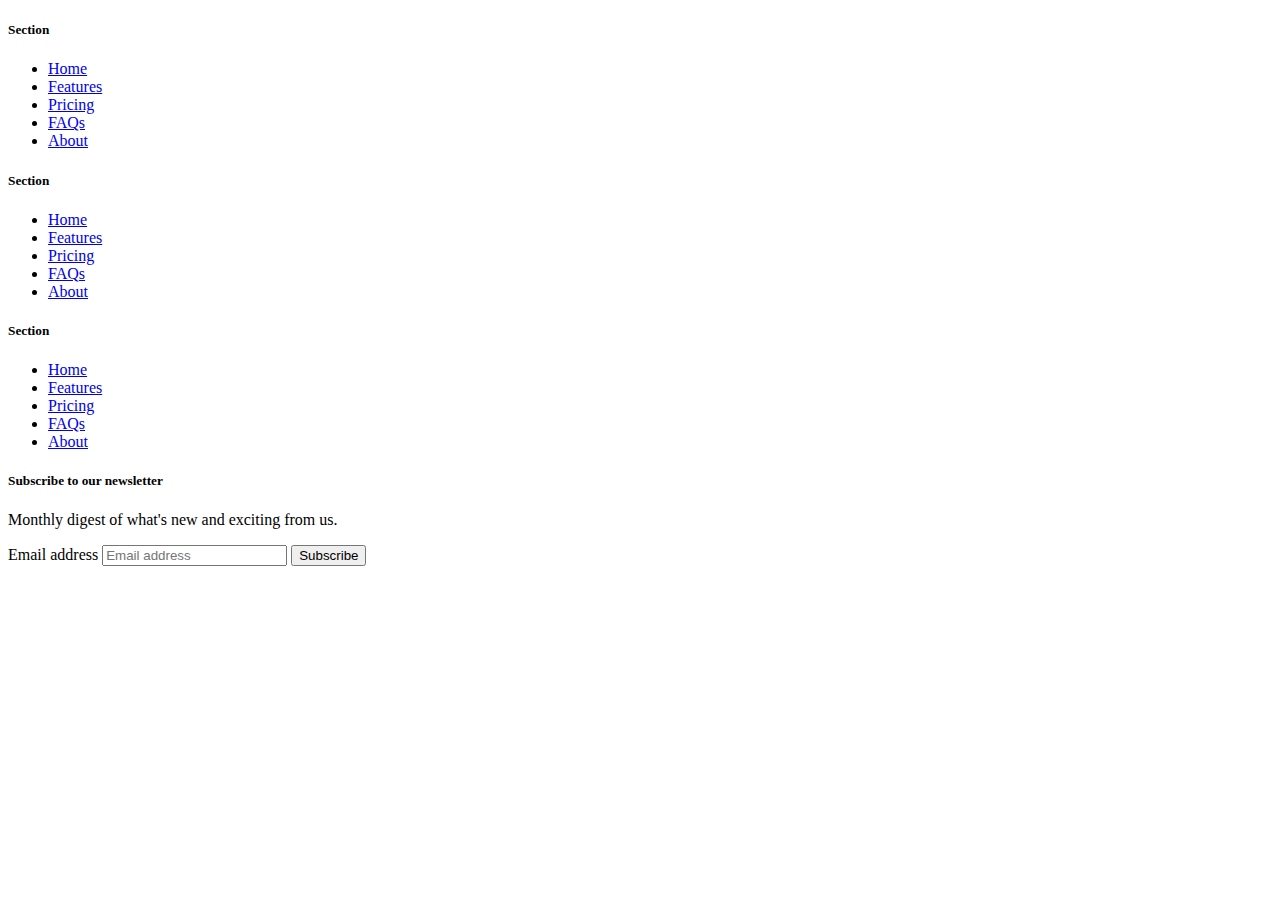
==== Header.html @ 9156dcb7 "Add files via upload" ====
<!DOCTYPE html>
<html lang="en">
<head>
    <meta charset="UTF-8">
    <meta http-equiv="X-UA-Compatible" content="IE=edge">
    <meta name="viewport" content="width=device-width, initial-scale=1.0">
    <title>Header</title>
</head>
<body>
    <div class="row">
        <div class="col-6 col-md-2 mb-3">
          <h5>Section</h5>
          <ul class="nav flex-column">
            <li class="nav-item mb-2"><a href="#" class="nav-link p-0 text-body-secondary">Home</a></li>
            <li class="nav-item mb-2"><a href="#" class="nav-link p-0 text-body-secondary">Features</a></li>
            <li class="nav-item mb-2"><a href="#" class="nav-link p-0 text-body-secondary">Pricing</a></li>
            <li class="nav-item mb-2"><a href="#" class="nav-link p-0 text-body-secondary">FAQs</a></li>
            <li class="nav-item mb-2"><a href="#" class="nav-link p-0 text-body-secondary">About</a></li>
          </ul>
        </div>
  
        <div class="col-6 col-md-2 mb-3">
          <h5>Section</h5>
          <ul class="nav flex-column">
            <li class="nav-item mb-2"><a href="#" class="nav-link p-0 text-body-secondary">Home</a></li>
            <li class="nav-item mb-2"><a href="#" class="nav-link p-0 text-body-secondary">Features</a></li>
            <li class="nav-item mb-2"><a href="#" class="nav-link p-0 text-body-secondary">Pricing</a></li>
            <li class="nav-item mb-2"><a href="#" class="nav-link p-0 text-body-secondary">FAQs</a></li>
            <li class="nav-item mb-2"><a href="#" class="nav-link p-0 text-body-secondary">About</a></li>
          </ul>
        </div>
  
        <div class="col-6 col-md-2 mb-3">
          <h5>Section</h5>
          <ul class="nav flex-column">
            <li class="nav-item mb-2"><a href="#" class="nav-link p-0 text-body-secondary">Home</a></li>
            <li class="nav-item mb-2"><a href="#" class="nav-link p-0 text-body-secondary">Features</a></li>
            <li class="nav-item mb-2"><a href="#" class="nav-link p-0 text-body-secondary">Pricing</a></li>
            <li class="nav-item mb-2"><a href="#" class="nav-link p-0 text-body-secondary">FAQs</a></li>
            <li class="nav-item mb-2"><a href="#" class="nav-link p-0 text-body-secondary">About</a></li>
          </ul>
        </div>
  
        <div class="col-md-5 offset-md-1 mb-3">
          <form>
            <h5>Subscribe to our newsletter</h5>
            <p>Monthly digest of what's new and exciting from us.</p>
            <div class="d-flex flex-column flex-sm-row w-100 gap-2">
              <label for="newsletter1" class="visually-hidden">Email address</label>
              <input id="newsletter1" type="text" class="form-control" placeholder="Email address">
              <button class="btn btn-primary" type="button">Subscribe</button>
            </div>
          </form>
        </div>
      </div>
</body>
</html>
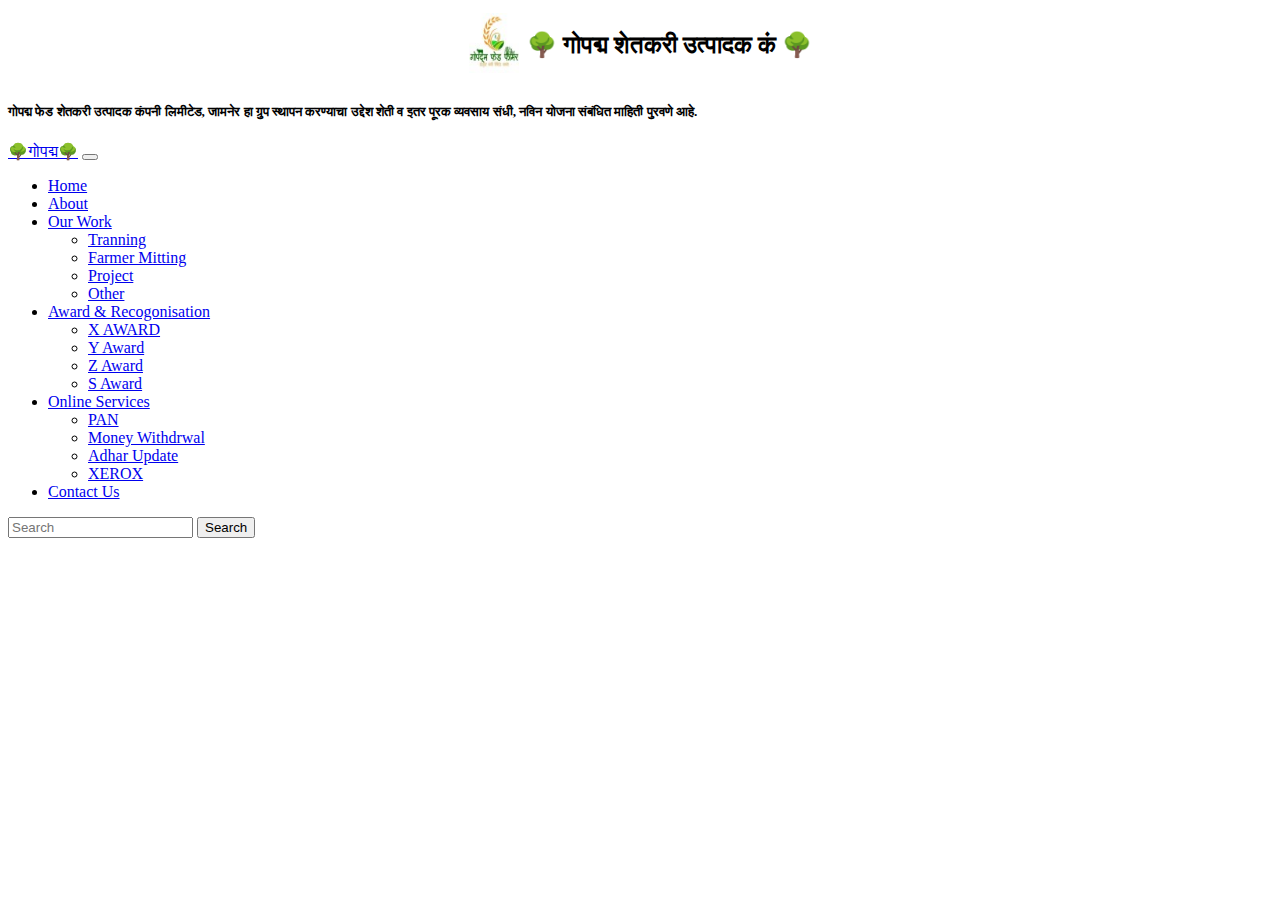
==== commit 3ebdac1c: "ss" ====
--- a/Header.html
+++ b/Header.html
@@ -1,57 +1,108 @@
 <!DOCTYPE html>
 <html lang="en">
 <head>
-    <meta charset="UTF-8">
-    <meta http-equiv="X-UA-Compatible" content="IE=edge">
-    <meta name="viewport" content="width=device-width, initial-scale=1.0">
-    <title>Header</title>
+  <meta charset="UTF-8">
+  <meta http-equiv="X-UA-Compatible" content="IE=edge">
+  <meta name="viewport" content="width=device-width, initial-scale=1.0">
+  <title>Document</title>
+  <link href="https://cdn.jsdelivr.net/npm/bootstrap@5.3.0-alpha3/dist/css/bootstrap.min.css" rel="stylesheet" integrity="sha384-KK94CHFLLe+nY2dmCWGMq91rCGa5gtU4mk92HdvYe+M/SXH301p5ILy+dN9+nJOZ" crossorigin="anonymous">
 </head>
 <body>
-    <div class="row">
-        <div class="col-6 col-md-2 mb-3">
-          <h5>Section</h5>
-          <ul class="nav flex-column">
-            <li class="nav-item mb-2"><a href="#" class="nav-link p-0 text-body-secondary">Home</a></li>
-            <li class="nav-item mb-2"><a href="#" class="nav-link p-0 text-body-secondary">Features</a></li>
-            <li class="nav-item mb-2"><a href="#" class="nav-link p-0 text-body-secondary">Pricing</a></li>
-            <li class="nav-item mb-2"><a href="#" class="nav-link p-0 text-body-secondary">FAQs</a></li>
-            <li class="nav-item mb-2"><a href="#" class="nav-link p-0 text-body-secondary">About</a></li>
-          </ul>
+  <div class="container">
+        
+    <table align="center" border="0">
+        <div class="p1">
+            <th>
+                <div class="p2"><img src="thumbnail.jpg" alt="Girl in a jacket" width="50" height="60"></div>
+                <td></td>
+            </th>
+            <th aria-colspan="center">
+                <h2><b>🌳  गोपद्म शेतकरी उत्पादक कं  🌳</b>
+                </h2>
+            </th>
+
         </div>
-  
-        <div class="col-6 col-md-2 mb-3">
-          <h5>Section</h5>
-          <ul class="nav flex-column">
-            <li class="nav-item mb-2"><a href="#" class="nav-link p-0 text-body-secondary">Home</a></li>
-            <li class="nav-item mb-2"><a href="#" class="nav-link p-0 text-body-secondary">Features</a></li>
-            <li class="nav-item mb-2"><a href="#" class="nav-link p-0 text-body-secondary">Pricing</a></li>
-            <li class="nav-item mb-2"><a href="#" class="nav-link p-0 text-body-secondary">FAQs</a></li>
-            <li class="nav-item mb-2"><a href="#" class="nav-link p-0 text-body-secondary">About</a></li>
-          </ul>
+    </table>
+
+   
+</div>
+
+<h5 aling="center">गोपद्म फेड शेतकरी उत्पादक कंपनी लिमीटेड, जामनेर हा ग्रुप स्थापन करण्याचा उद्देश शेती व इतर पूरक व्यवसाय संधी, नविन योजना संबंधित माहिती पुरवणे आहे.</h5>
+
+<nav class="navbar navbar-expand-lg bg-body-tertiary">
+    <div class="container-fluid">
+        <a class="navbar-brand" href="#">🌳गोपद्म🌳</a>
+        <button class="navbar-toggler" type="button" data-bs-toggle="collapse"
+            data-bs-target="#navbarSupportedContent" aria-controls="navbarSupportedContent" aria-expanded="false"
+            aria-label="Toggle navigation">
+            <span class="navbar-toggler-icon"></span>
+        </button>
+        <div class="collapse navbar-collapse" id="navbarSupportedContent">
+            <ul class="navbar-nav me-auto mb-2 mb-lg-0">
+                <li class="nav-item">
+                    <a class="nav-link active" aria-current="page" href="index.html">Home</a>
+
+
+                <li class="nav-item">
+                    <a class="nav-link" href="about.html">About</a>
+                </li>
+                <li class="nav-item dropdown">
+                    <a class="nav-link dropdown-toggle" href="#" role="button" data-bs-toggle="dropdown"
+                        aria-expanded="false">
+                        Our Work
+                    </a>
+                    <ul class="dropdown-menu" >
+                        <li><a class="dropdown-item" href="#">Tranning</a></li>
+                        <li><a class="dropdown-item" href="#">Farmer Mitting </a></li>
+                        <li><a class="dropdown-item" href="#">Project</a></li>
+                        <li><a class="dropdown-item" href="#">Other </a></li>
+
+                    </ul>
+                </li>
+                <li class="nav-item dropdown">
+                    <a class="nav-link dropdown-toggle" href="#" role="button" data-bs-toggle="dropdown"
+                        aria-expanded="false">
+                        Award & Recogonisation
+                    </a>
+                    <ul class="dropdown-menu">
+                        <li><a class="dropdown-item" href="#">X AWARD</a></li>
+                        <li><a class="dropdown-item" href="#">Y Award</a></li>
+                        <li><a class="dropdown-item" href="#">Z Award</a></li>
+                        <li><a class="dropdown-item" href="#">S Award </a></li>
+
+                    </ul>
+                </li>
+                <li class="nav-item dropdown">
+                    <a class="nav-link dropdown-toggle" href="#" role="button" data-bs-toggle="dropdown"
+                        aria-expanded="false">
+                        Online Services
+                    </a>
+                    <ul class="dropdown-menu">
+                        <li><a class="dropdown-item" href="#">PAN </a></li>
+                        <li><a class="dropdown-item" href="#">Money Withdrwal </a></li>
+                        <li><a class="dropdown-item" href="#">Adhar Update</a></li>
+                        <li><a class="dropdown-item" href="#">XEROX </a></li>
+
+                    </ul>
+                </li>
+
+                <li class="nav-item">
+                    <a class="nav-link" href="about.html">Contact Us</a>
+                </li>
+
+
+
+            </ul>
+            <form class="d-flex" role="search">
+                <input class="form-control me-2" type="search" placeholder="Search" aria-label="Search">
+                <button class="btn btn-outline-success" type="submit">Search</button>
+            </form>
         </div>
-  
-        <div class="col-6 col-md-2 mb-3">
-          <h5>Section</h5>
-          <ul class="nav flex-column">
-            <li class="nav-item mb-2"><a href="#" class="nav-link p-0 text-body-secondary">Home</a></li>
-            <li class="nav-item mb-2"><a href="#" class="nav-link p-0 text-body-secondary">Features</a></li>
-            <li class="nav-item mb-2"><a href="#" class="nav-link p-0 text-body-secondary">Pricing</a></li>
-            <li class="nav-item mb-2"><a href="#" class="nav-link p-0 text-body-secondary">FAQs</a></li>
-            <li class="nav-item mb-2"><a href="#" class="nav-link p-0 text-body-secondary">About</a></li>
-          </ul>
-        </div>
-  
-        <div class="col-md-5 offset-md-1 mb-3">
-          <form>
-            <h5>Subscribe to our newsletter</h5>
-            <p>Monthly digest of what's new and exciting from us.</p>
-            <div class="d-flex flex-column flex-sm-row w-100 gap-2">
-              <label for="newsletter1" class="visually-hidden">Email address</label>
-              <input id="newsletter1" type="text" class="form-control" placeholder="Email address">
-              <button class="btn btn-primary" type="button">Subscribe</button>
-            </div>
-          </form>
-        </div>
-      </div>
+    </div>
+</nav>
+
+
+  <script src="https://cdn.jsdelivr.net/npm/bootstrap@5.3.0-alpha3/dist/js/bootstrap.bundle.min.js" integrity="sha384-ENjdO4Dr2bkBIFxQpeoTz1HIcje39Wm4jDKdf19U8gI4ddQ3GYNS7NTKfAdVQSZe" crossorigin="anonymous"></script>
+  </body>
 </body>
 </html>